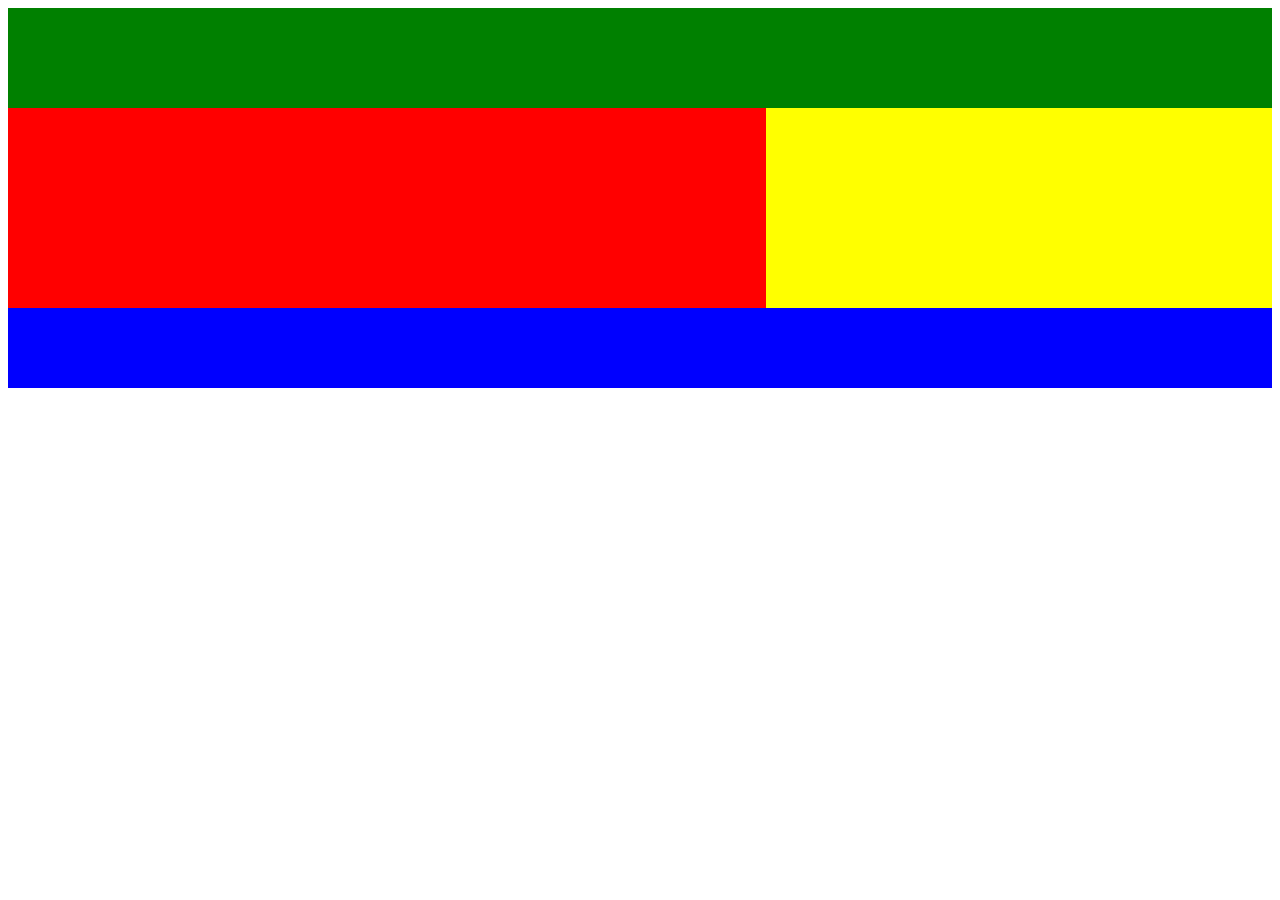
==== index.html @ 7898370a "no arquivo style.css estão os exemplos de como colocar duas divs lado a lado, os outros arquivos são" ====
<!DOCTYPE html>
<html lang="en">
<head>
    <meta charset="UTF-8">
    <meta name="viewport" content="width=device-width, initial-scale=1.0">
    <meta http-equiv="X-UA-Compatible" content="ie=edge">
    <title>Document</title>
    <link rel="stylesheet" type="text/css" href="style.css">
</head>
<body>
    <header>
    </header>

    <div>
        <div id="div_esquerda">

        </div>
        <div id="div_direita">

        </div>
    </div>
    <footer>

    </footer>





</body>
</html>
---- style.css ----
header{
    background-color: green;
    height: 100px;
}
div#div_esquerda{
    background-color: red;
    min-height: 200px;
    width: 60%;
    float: left;
}
#div_direita{
    background-color: yellow;
    min-height: 200px;
    width: 40%;
    float: right;
}
footer{
    clear: both;
    background-color: blue;
    height: 80px;
}
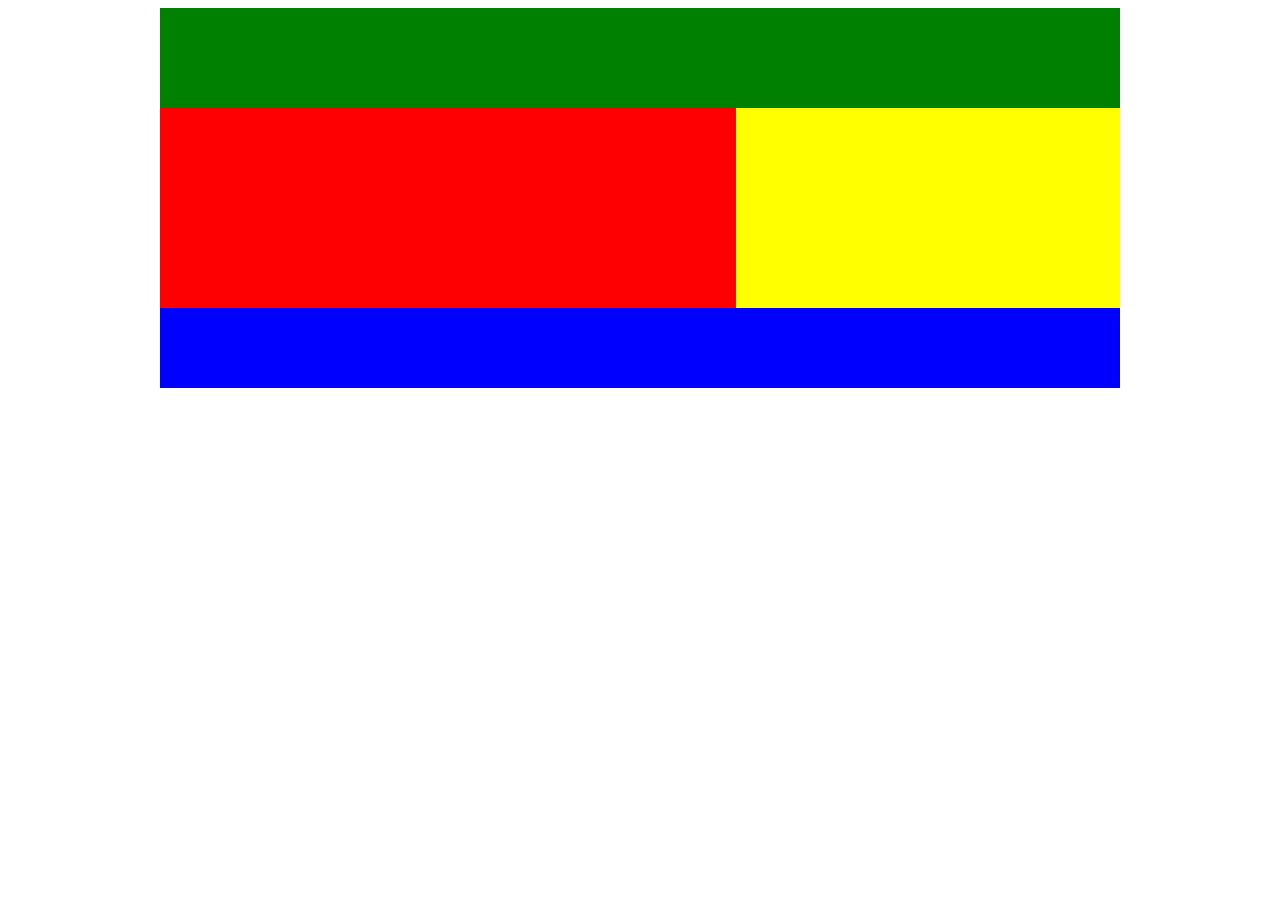
==== commit e1b8211d: "Adicionando o conceito de container na página web" ====
--- a/index.html
+++ b/index.html
@@ -1,5 +1,6 @@
 <!DOCTYPE html>
 <html lang="en">
+
 <head>
     <meta charset="UTF-8">
     <meta name="viewport" content="width=device-width, initial-scale=1.0">
@@ -7,25 +8,29 @@
     <title>Document</title>
     <link rel="stylesheet" type="text/css" href="style.css">
 </head>
+
 <body>
-    <header>
-    </header>
+    <div class="container">
+        <header>
 
-    <div>
-        <div id="div_esquerda">
+        </header>
 
+        <div>
+            <div id="div_esquerda">
+
+            </div>
+            <div id="div_direita">
+
+            </div>
         </div>
-        <div id="div_direita">
+        <footer>
 
-        </div>
+        </footer>
     </div>
-    <footer>
-
-    </footer>
-
 
 
 
 
 </body>
+
 </html>--- a/style.css
+++ b/style.css
@@ -18,4 +18,8 @@
     clear: both;
     background-color: blue;
     height: 80px;
+}
+.container{
+    width: 960px;
+    margin: 0 auto;
 }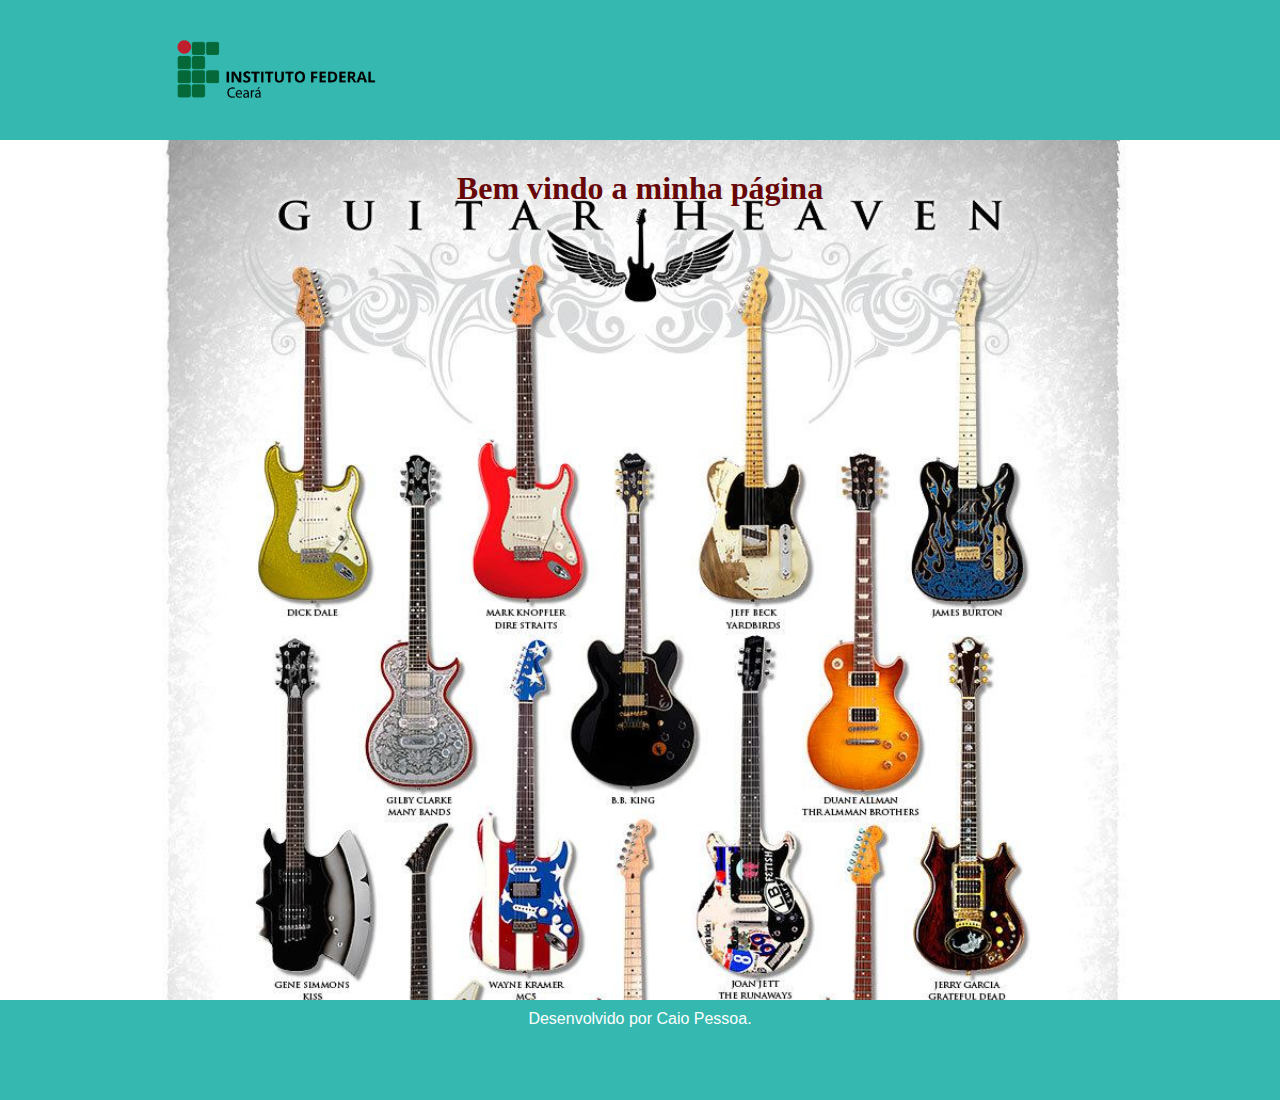
==== commit 971e4048: "criado arquivo exercicio01 que contem atividade passada pelo curso, e continuação do curso no arquiv" ====
--- a/index.html
+++ b/index.html
@@ -10,23 +10,23 @@
 </head>
 
 <body>
-    <div class="container">
-        <header>
 
-        </header>
+    <header>
+        <div class="container">
+            <img src="logoifce.png" height="95px">
+        </div>
+    </header>
 
-        <div>
-            <div id="div_esquerda">
+    <div id="div_principal">
+        <div class="container">
+            <h1>Bem vindo a minha página</h1>
+        </div>
+    </div>
 
-            </div>
-            <div id="div_direita">
+    <footer>
+        Desenvolvido por Caio Pessoa.
+    </footer>
 
-            </div>
-        </div>
-        <footer>
-
-        </footer>
-    </div>
 
 
 
--- a/style.css
+++ b/style.css
@@ -1,25 +1,37 @@
+*{
+    margin: 0;
+    padding: 0;
+}
+body{
+    background-color: black;
+}
 header{
-    background-color: green;
+    background-color: #35b8b0;
     height: 100px;
+    padding: 20px;
 }
-div#div_esquerda{
-    background-color: red;
-    min-height: 200px;
-    width: 60%;
-    float: left;
+div#div_principal{
+    background-image: url(guitarHeaven.jpeg);
+    min-height: 800px;
+    background-size: 100%;
+    padding: 30px;
+ ;
 }
-#div_direita{
-    background-color: yellow;
-    min-height: 200px;
-    width: 40%;
-    float: right;
-}
+
 footer{
     clear: both;
-    background-color: blue;
+    background-color: #35b8b0;
     height: 80px;
+    text-align: center;
+    font-family: helvetica, Arial;
+    padding: 10px;
+    color: white;
 }
 .container{
     width: 960px;
     margin: 0 auto;
+}
+h1{
+    color: rgb(104, 7, 7);
+    text-align: center;
 }